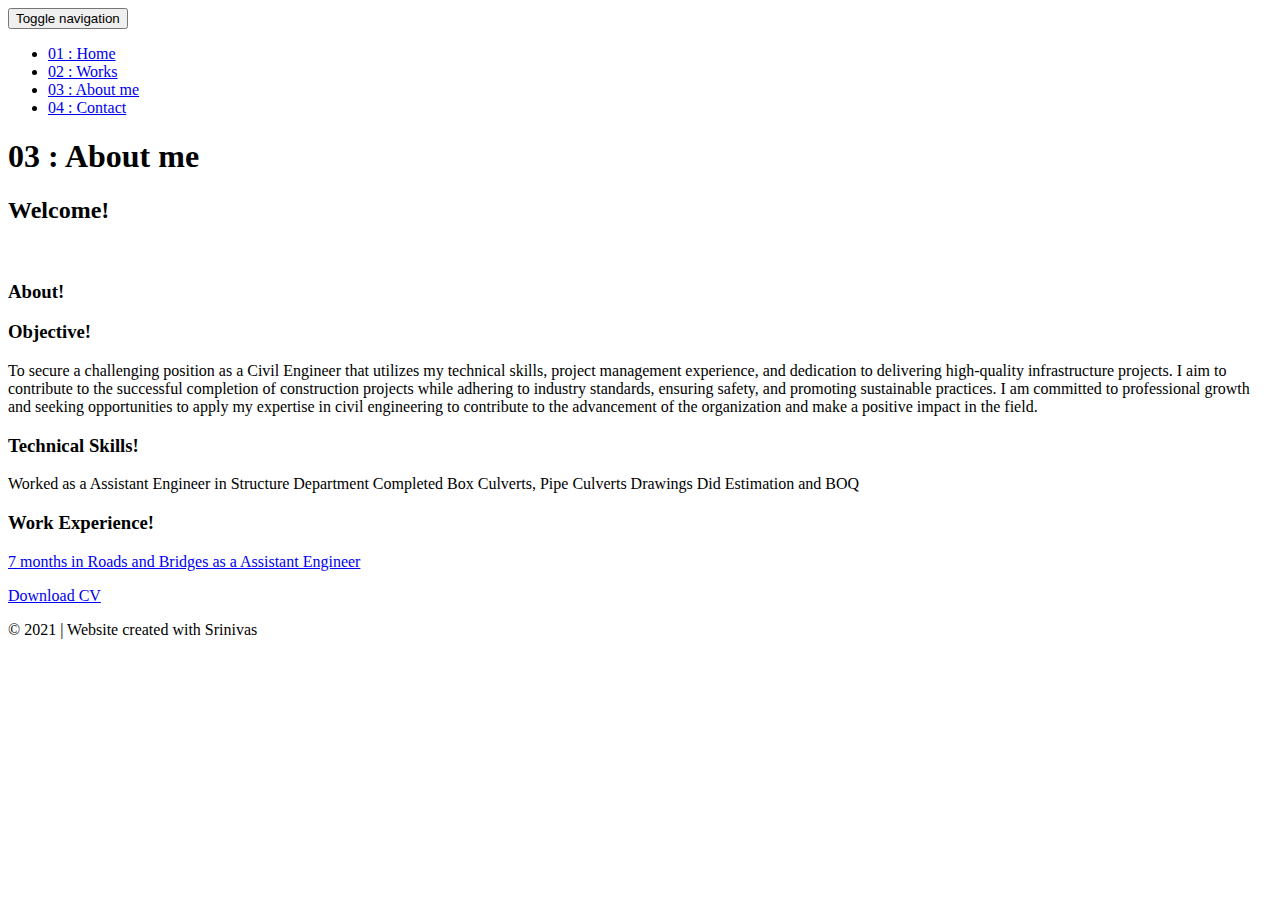
==== about.html @ 6aafcd1f "." ====
<!DOCTYPE html>
<html lang="en">
<head>
  <meta charset="UTF-8">
  <meta content="IE=edge" http-equiv="X-UA-Compatible">
  <meta content="width=device-width,initial-scale=1" name="viewport">
  <meta content="description" name="description">
  <meta name="google" content="notranslate" />
  <meta content="Mashup templates have been developped by Orson.io team" name="author">

  <!-- Disable tap highlight on IE -->
  <meta name="msapplication-tap-highlight" content="no">
  
  <link rel="apple-touch-icon" sizes="180x180" href="assets/apple-icon-180x180.html">
  <link href="assets/favicon.html" rel="icon">

  <title>Who am I?</title>  

<link href="main.3f6952e4.css" rel="stylesheet"></head>

<body class="">
<div id="site-border-left"></div>
<div id="site-border-right"></div>
<div id="site-border-top"></div>
<div id="site-border-bottom"></div>
 <!-- Add your content of header -->
<header>
  <nav class="navbar  navbar-fixed-top navbar-default">
    <div class="container">
        <button type="button" class="navbar-toggle collapsed" data-toggle="collapse" data-target="#navbar-collapse" aria-expanded="false">
          <span class="sr-only">Toggle navigation</span>
          <span class="icon-bar"></span>
          <span class="icon-bar"></span>
          <span class="icon-bar"></span>
        </button>

      <div class="collapse navbar-collapse" id="navbar-collapse">
        <ul class="nav navbar-nav ">
          <li><a href="index.html" title="">01 : Home</a></li>
          <li><a href="works.html" title="">02 : Works</a></li>
          <li><a href="about.html" title="">03 : About me</a></li>
          <li><a href="contact.html" title="">04 : Contact</a></li>
        </ul>


      </div> 
    </div>
  </nav>
</header>

<div class="section-container">
    <div class="container">
      <div class="row">
        <div class="col-xs-12">
          <div class="section-container-spacer text-center">
            <h1 class="h2">03 : About me</h1>
          </div>
          
          <div class="row">
            <div class="col-md-10 col-md-offset-1">
              <div class="row">
                <div class="col-xs-12 col-md-6">
                  <h2>Welcome!</h2>
                  <br/>
                  <h3>About!</h3>
                  <p>
                    



                  </p>
                  <h3>Objective!</h3>
                  <p>To secure a challenging position as a Civil Engineer that utilizes my technical skills, project management experience, and dedication to delivering high-quality infrastructure projects. I aim to contribute to the successful completion of construction projects while adhering to industry standards, ensuring safety, and promoting sustainable practices. I am committed to professional growth and seeking opportunities to apply my expertise in civil engineering to contribute to the advancement of the organization and make a positive impact in the field.</p>
                  <h3>Technical Skills!</h3>
                  <p>
                    Worked as a Assistant Engineer in Structure Department
		    Completed Box Culverts, Pipe Culverts Drawings
		    Did Estimation and BOQ
                  </p>
                  <h3>Work Experience!</h3>
                  <p>
                    <a href="works.html">7 months in Roads and Bridges as a Assistant Engineer </a>
                  </p>
                  <a href="assets/images/Srinivas_CV.pdf" download>Download CV</a>
                </div>
                <div class="col-xs-12 col-md-6">
                  
                </div>
              </div>
            </div>
          </div>
          
          
       </div>
      </div>
    </div>
  </div>


<footer class="footer-container text-center">
  <div class="container">
    <div class="row">
      <div class="col-xs-12">
        <p>© 2021 | Website created with Srinivas</p>
      </div>
    </div>
  </div>
</footer>

<script>
  document.addEventListener("DOMContentLoaded", function (event) {
     navActivePage();
  });
  let decipherImg=document.getElementById('decipherImg');
  decipherImg.onmouseover=function(e) {
    decipherImg.src="assets/images/profile2.jpg";
  }
  decipherImg.onmouseout=function(e) {
    decipherImg.src="assets/images/profile.jpg";
  }
</script> <script type="text/javascript" src="main.70a66962.js"></script></body>
</html>
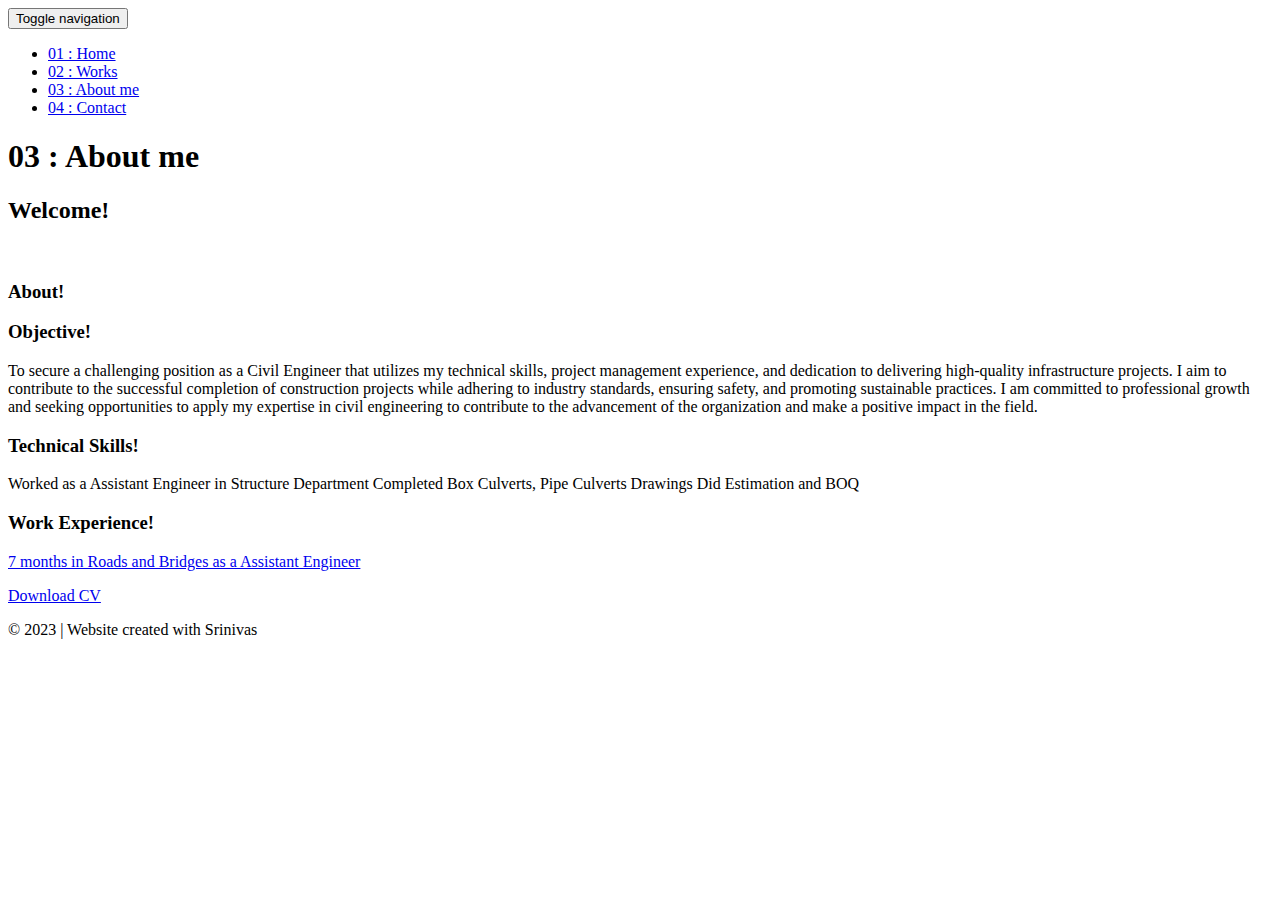
==== commit f9d1abef: "." ====
--- a/about.html
+++ b/about.html
@@ -101,7 +101,7 @@
   <div class="container">
     <div class="row">
       <div class="col-xs-12">
-        <p>© 2021 | Website created with Srinivas</p>
+        <p>© 2023 | Website created with Srinivas</p>
       </div>
     </div>
   </div>
